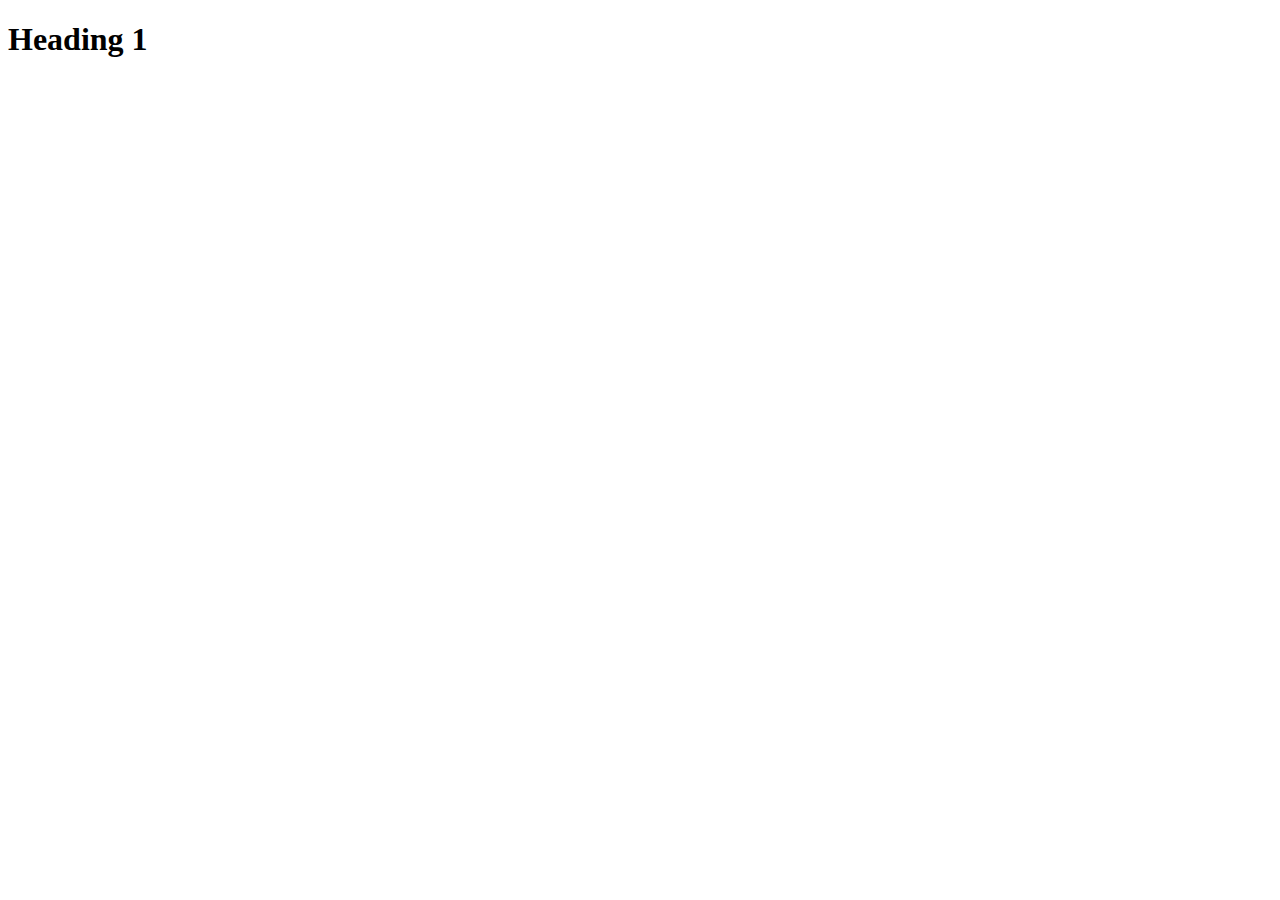
==== index.html @ 26725f61 "create index.html" ====
<!DOCTYPE html>
<html lang="en">
<head>
    <meta charset="UTF-8">
    <meta http-equiv="X-UA-Compatible" content="IE=edge">
    <meta name="viewport" content="width=device-width, initial-scale=1.0">
    <title>Title</title>
</head>
<body>
    <h1>Heading 1</h1>
</body>
</html>
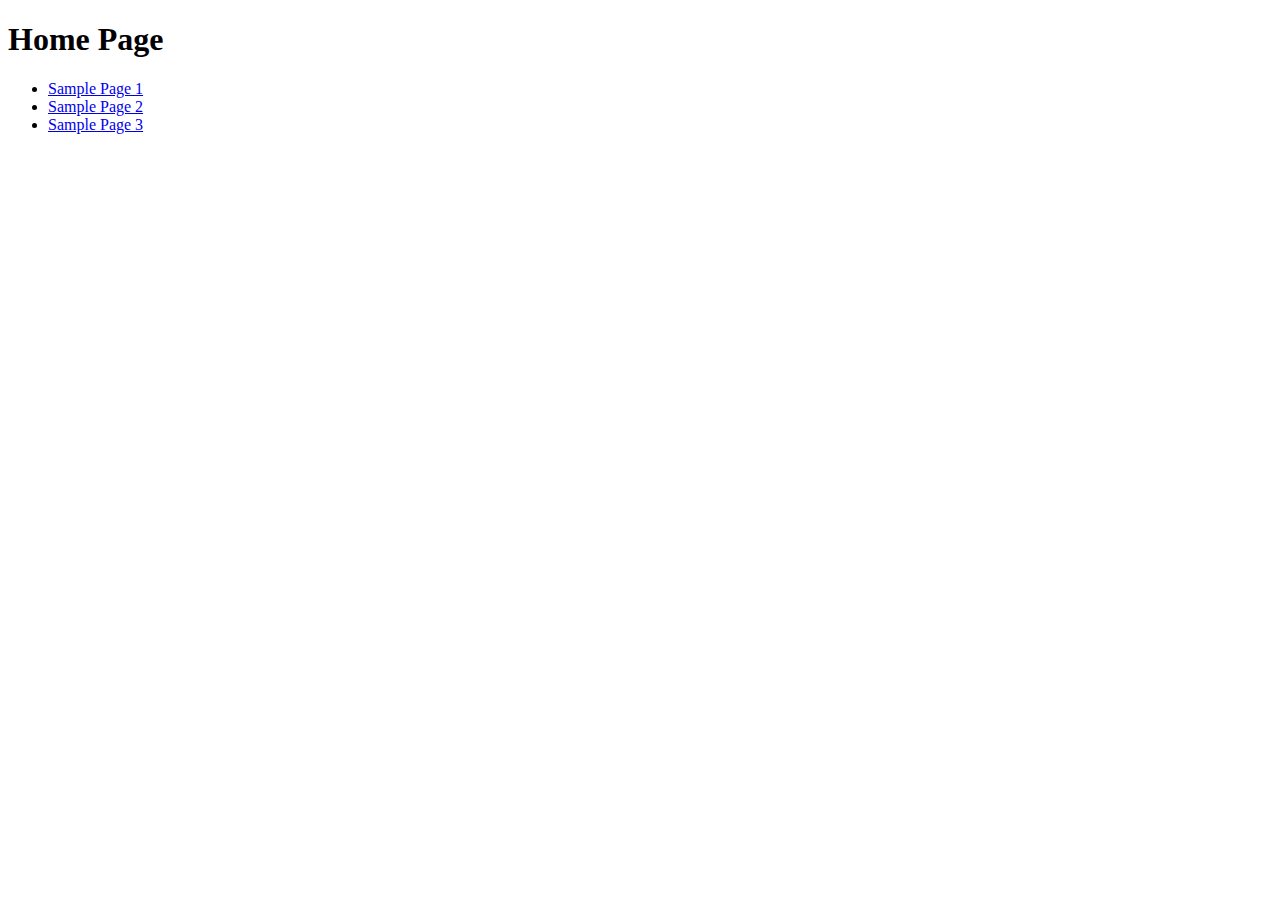
==== commit b7080de6: "Add empty page 3" ====
--- a/index.html
+++ b/index.html
@@ -7,6 +7,11 @@
     <title>Title</title>
 </head>
 <body>
-    <h1>Heading 1</h1>
+    <h1>Home Page</h1>
+    <ul>
+        <li><a href="pages/sample-page1.html">Sample Page 1</a></li>
+        <li><a href="pages/sample-page2.html">Sample Page 2</a></li>
+        <li><a href="pages/sample-page3.html">Sample Page 3</a></li>
+    </ul>
 </body>
 </html>